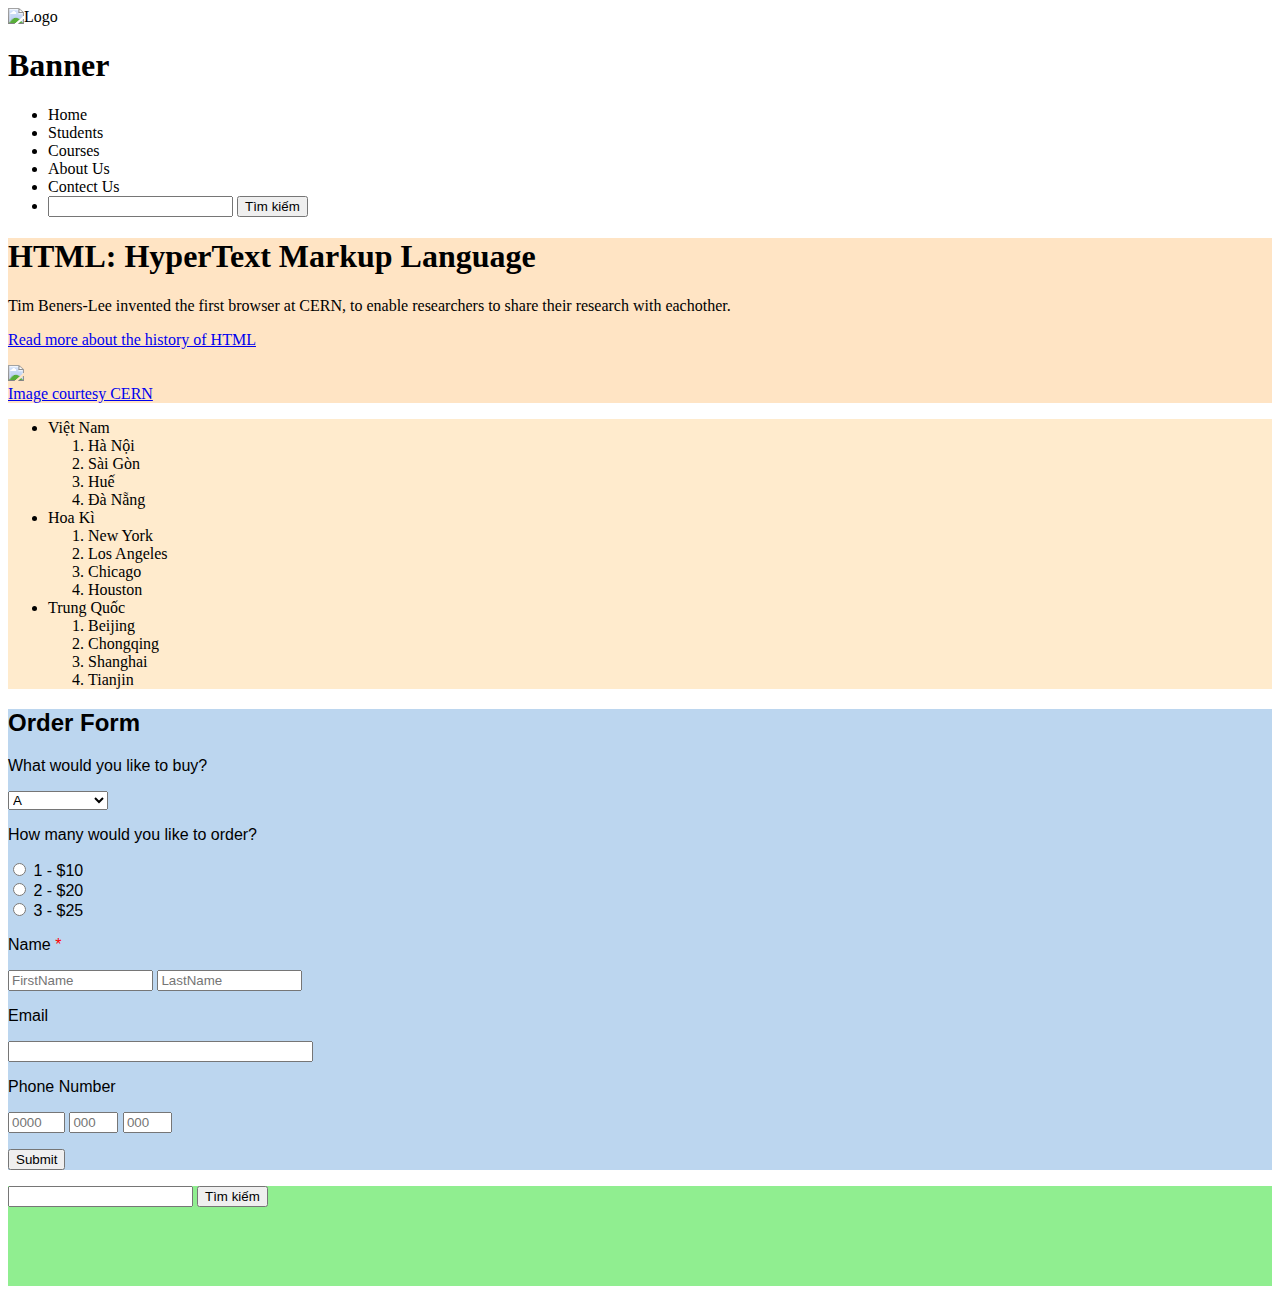
==== HTML/index.html @ 593bbfd2 "bo sung" ====
<!DOCTYPE html>
<html>

<head>
    <meta charset="UTF-8" />
    <meta name="viewport" content="width=device-width, initial-scale=1.0" />
    <title>SimpleForm.html</title>
    <link href="CSS/demo.css" rel="stylesheet" />
</head>

<!--Bài thực hành HTML-->

<body>
    <section class="container">
        <div class="logo">
            <img src="" alt="Logo"/>
        </div>
        <h1 class="banner">Banner</h1>
    </section>

    <nav>
        <ul class="menu left">
            <li>Home</li>
            <li>Students</li>
            <li>Courses</li>
            <li>About Us</li>
            <li>Contect Us</li>
            <li>
                <div class="right">
                    <input type="text" />
                    <input type="submit" value="Tìm kiếm" />
                </div>
            </li>
        </ul>
        
    </nav>

    <div style="background-color: bisque;">
        <h1>HTML: HyperText Markup Language</h1>
        <p>Tim Beners-Lee invented the first browser at CERN,
            to enable researchers to share their research with eachother.</p>
        <a target="blank" href="http://home.web.cern.ch/topics/birth-web">Read more about the history of HTML
            <p>
                <img src="https://www.kasandbox.org/programming-images/misc/tim-berners-lee-webpage.png" width="300">
                <br />Image courtesy CERN
            </p>
        </a>
    </div>

    <div style="background-color: blanchedalmond;">
        <ul>
            <li>Việt Nam
                <ol>
                    <li>Hà Nội</li>
                    <li>Sài Gòn</li>
                    <li>Huế</li>
                    <li>Đà Nẵng</li>
                </ol>
            </li>

            <li>Hoa Kì
                <ol>
                    <li>New York</li>
                    <li>Los Angeles</li>
                    <li>Chicago</li>
                    <li>Houston</li>
                </ol>
            </li>

            <li>Trung Quốc
                <ol>
                    <li>Beijing</li>
                    <li>Chongqing</li>
                    <li>Shanghai</li>
                    <li>Tianjin</li>
                </ol>
            </li>
        </ul>

    </div>

    <div
        style="background-color: #bcd6ef; font-family: 'Lucida Sans', 'Lucida Sans Regular', 'Lucida Grande', 'Lucida Sans Unicode', Geneva, Verdana, sans-serif;">
        <form method="get" action="SimpleForm.html">
            <h2>Order Form</h2>

            <p>What would you like to buy?</p>
            <select style="width: 100px;">
                <option value="1$">A</option>
                <option value="2$">B</option>
                <option value="3$">C</option>
            </select>

            <p>How many would you like to order?</p>
            <input type="radio" name="rd" /> 1 - $10 <br />
            <input type="radio" name="rd" /> 2 - $20 <br />
            <input type="radio" name="rd" /> 3 - $25 <br />

            <p>Name <span style="color: red">*</span> </p>
            <input type="text" name="firstname" placeholder="FirstName" size="15" />
            <input type="text" name="lastname" placeholder="LastName" size="15" />

            <p>Email</p>
            <input type="text" name="email" size="35" />

            <p>Phone Number</p>
            <input type="text" name="phone1" size="4" placeholder="0000" />
            <input type="text" name="phone2" size="3" placeholder="000" />
            <input type="text" name="phone3" size="3" placeholder="000" />

            <p><input type="button" name="btSubmit" value="Submit" /></p>
        </form>
    </div>

    <div style="background-color: lightgreen;height: 100px;">
        <form method="post" action="https://www.google.com.vn/search">
            <input type="text" />
            <input type="submit" value="Tìm kiếm" />
        </form>
    </div>

</body>

</html>
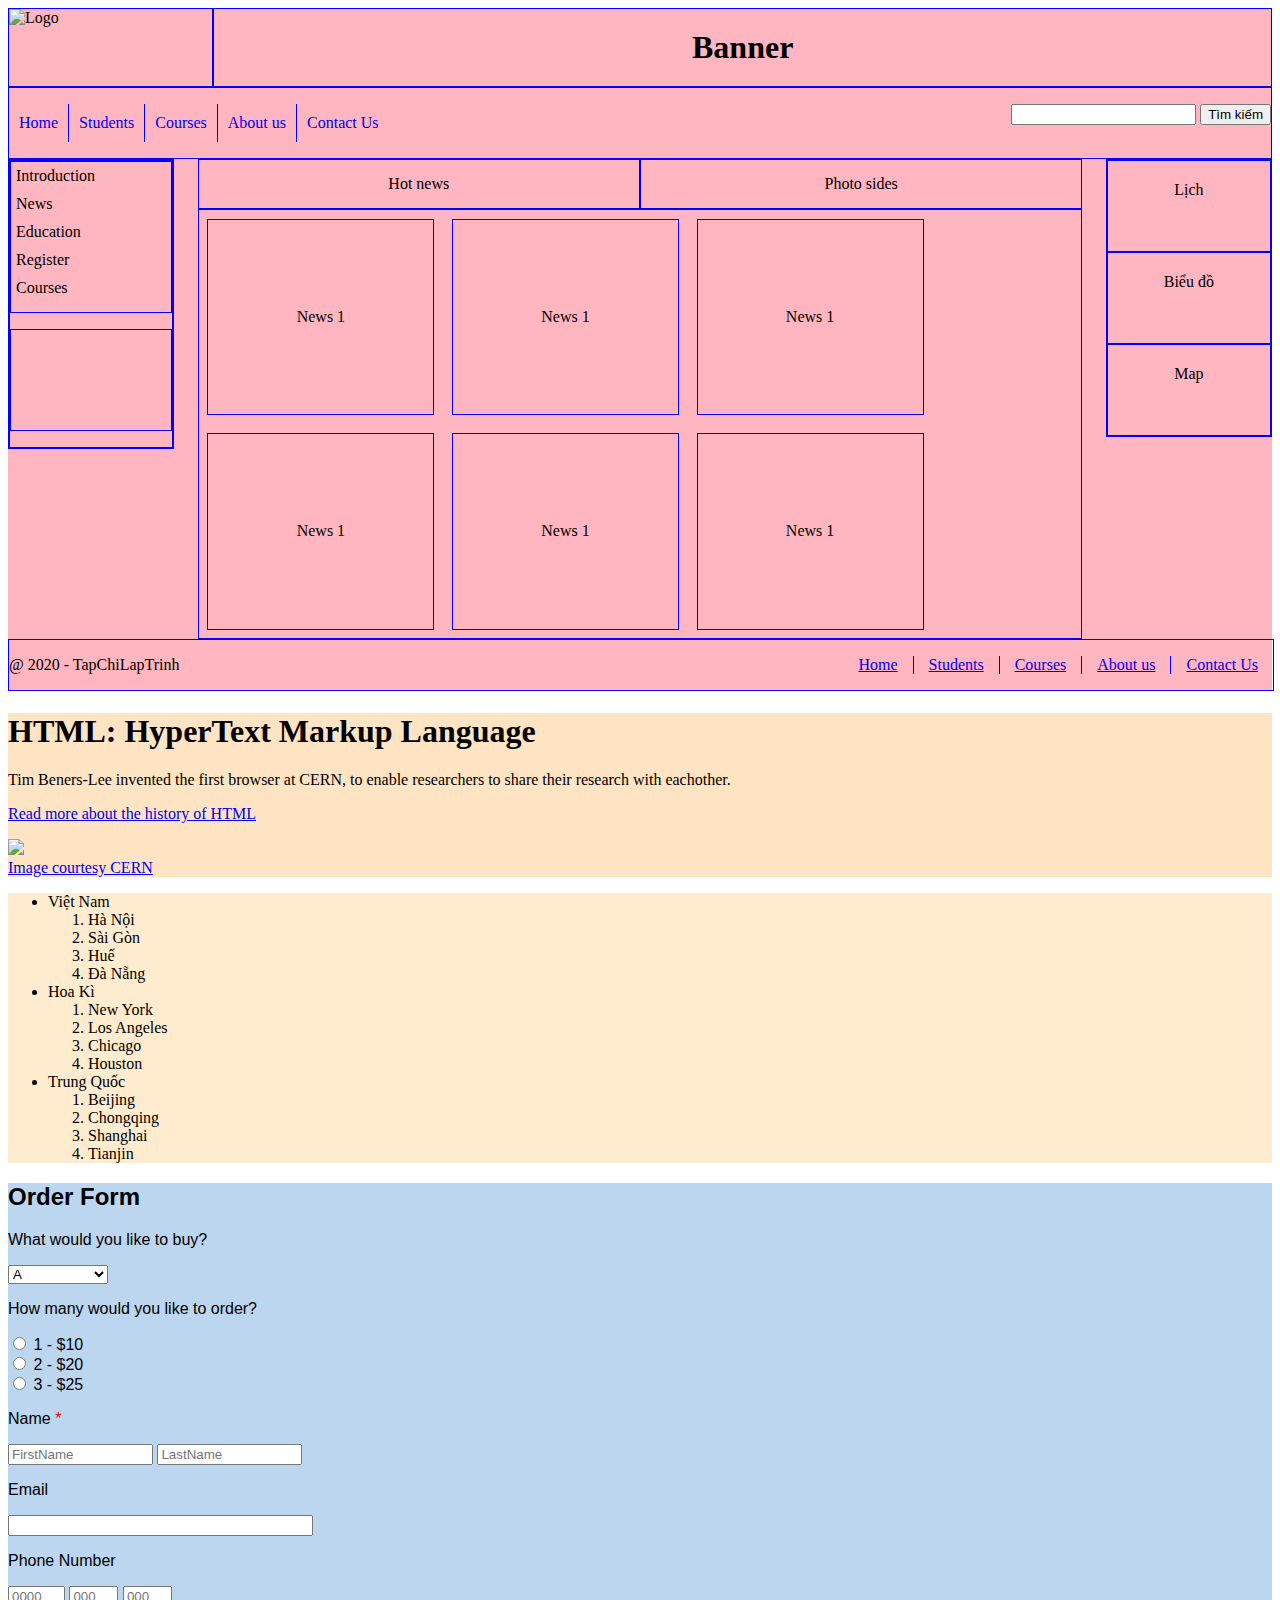
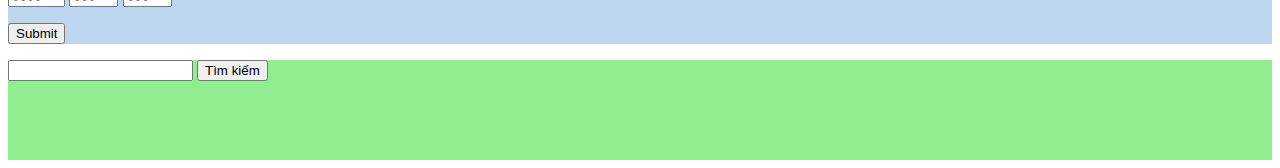
==== commit 2c98bdbb: "them bai lam" ====
--- a/HTML/index.html
+++ b/HTML/index.html
@@ -5,112 +5,164 @@
     <meta charset="UTF-8" />
     <meta name="viewport" content="width=device-width, initial-scale=1.0" />
     <title>SimpleForm.html</title>
-    <link href="CSS/demo.css" rel="stylesheet" />
+    <link href="../CSS/demo.css" rel="stylesheet" />
 </head>
 
 <!--Bài thực hành HTML-->
 
 <body>
-    <section class="container">
-        <div class="logo">
-            <img src="" alt="Logo"/>
-        </div>
-        <h1 class="banner">Banner</h1>
+    <section class="layout">
+        <header>
+            <div class="logo">
+                <img src="" alt="Logo" />
+            </div>
+            <h1 class="banner">Banner</h1>
+        </header>
+
+        <section class="nav">
+            <ul class="left">
+                <li><a href="#">Home</a></li>
+                <li><a href="#">Students</a></li>
+                <li><a href="#">Courses</a></li>
+                <li><a href="#">About us</a></li>
+                <li><a href="#">Contact Us</a></li>
+            </ul>
+            <ul class="right">
+                <li>
+                    <input type="text" />
+                    <input type="submit" value="Tìm kiếm" />
+                </li>
+            </ul>
+        </section>
+
+        <section class="information">
+            <div class="infor-left">
+                <div>
+                    <ul>
+                        <li>Introduction</li>
+                        <li>News</li>
+                        <li>Education</li>
+                        <li>Register</li>
+                        <li>Courses</li>
+                    </ul>
+                    <p></p>
+                </div>
+            </div>
+            <div class="infor-right">
+                <div>Lịch</div>
+                <div>Biểu đồ</div>
+                <div>Map</div>
+            </div>
+        </section>
+
+        <section class="photos">
+            <div class="photo">
+                <div>Hot news</div>
+                <div>Photo sides</div>
+            </div>
+            <div class="news">
+                <div class="new">News 1</div>
+                <div class="new">News 1</div>
+                <div class="new">News 1</div>
+                <div class="new">News 1</div>
+                <div class="new">News 1</div>
+                <div class="new">News 1</div>
+            </div>
+        </section>
+
+
+
+        <footer>
+            <p>&#64 2020 - TapChiLapTrinh</p>
+            <ul class="left">
+                <li><a href="#">Home</a></li>
+                <li><a href="#">Students</a></li>
+                <li><a href="#">Courses</a></li>
+                <li><a href="#">About us</a></li>
+                <li><a href="#">Contact Us</a></li>
+            </ul>
+        </footer>
     </section>
 
-    <nav>
-        <ul class="menu left">
-            <li>Home</li>
-            <li>Students</li>
-            <li>Courses</li>
-            <li>About Us</li>
-            <li>Contect Us</li>
-            <li>
-                <div class="right">
-                    <input type="text" />
-                    <input type="submit" value="Tìm kiếm" />
-                </div>
-            </li>
-        </ul>
-        
-    </nav>
-
-    <div style="background-color: bisque;">
+    <div class="html">
         <h1>HTML: HyperText Markup Language</h1>
         <p>Tim Beners-Lee invented the first browser at CERN,
             to enable researchers to share their research with eachother.</p>
         <a target="blank" href="http://home.web.cern.ch/topics/birth-web">Read more about the history of HTML
             <p>
-                <img src="https://www.kasandbox.org/programming-images/misc/tim-berners-lee-webpage.png" width="300">
+                <img src="https://www.kasandbox.org/programming-images/misc/tim-berners-lee-webpage.png" rel="Anh" />
                 <br />Image courtesy CERN
             </p>
         </a>
     </div>
 
-    <div style="background-color: blanchedalmond;">
-        <ul>
-            <li>Việt Nam
-                <ol>
-                    <li>Hà Nội</li>
-                    <li>Sài Gòn</li>
-                    <li>Huế</li>
-                    <li>Đà Nẵng</li>
-                </ol>
-            </li>
+    <section>
+        <div style="background-color: blanchedalmond;">
+            <ul>
+                <li>Việt Nam
+                    <ol>
+                        <li>Hà Nội</li>
+                        <li>Sài Gòn</li>
+                        <li>Huế</li>
+                        <li>Đà Nẵng</li>
+                    </ol>
+                </li>
 
-            <li>Hoa Kì
-                <ol>
-                    <li>New York</li>
-                    <li>Los Angeles</li>
-                    <li>Chicago</li>
-                    <li>Houston</li>
-                </ol>
-            </li>
+                <li>Hoa Kì
+                    <ol>
+                        <li>New York</li>
+                        <li>Los Angeles</li>
+                        <li>Chicago</li>
+                        <li>Houston</li>
+                    </ol>
+                </li>
 
-            <li>Trung Quốc
-                <ol>
-                    <li>Beijing</li>
-                    <li>Chongqing</li>
-                    <li>Shanghai</li>
-                    <li>Tianjin</li>
-                </ol>
-            </li>
-        </ul>
+                <li>Trung Quốc
+                    <ol>
+                        <li>Beijing</li>
+                        <li>Chongqing</li>
+                        <li>Shanghai</li>
+                        <li>Tianjin</li>
+                    </ol>
+                </li>
+            </ul>
+        </div>
+    </section>
 
-    </div>
+    <section>
+        <div
+            style="background-color: #bcd6ef; font-family: 'Lucida Sans', 'Lucida Sans Regular', 'Lucida Grande', 'Lucida Sans Unicode', Geneva, Verdana, sans-serif;">
+            <form method="get" action="SimpleForm.html">
+                <h2>Order Form</h2>
 
-    <div
-        style="background-color: #bcd6ef; font-family: 'Lucida Sans', 'Lucida Sans Regular', 'Lucida Grande', 'Lucida Sans Unicode', Geneva, Verdana, sans-serif;">
-        <form method="get" action="SimpleForm.html">
-            <h2>Order Form</h2>
+                <p>What would you like to buy?</p>
+                <select style="width: 100px;">
+                    <option value="1$">A</option>
+                    <option value="2$">B</option>
+                    <option value="3$">C</option>
+                </select>
 
-            <p>What would you like to buy?</p>
-            <select style="width: 100px;">
-                <option value="1$">A</option>
-                <option value="2$">B</option>
-                <option value="3$">C</option>
-            </select>
+                <p>How many would you like to order?</p>
+                <input type="radio" name="rd" /> 1 - $10 <br />
+                <input type="radio" name="rd" /> 2 - $20 <br />
+                <input type="radio" name="rd" /> 3 - $25 <br />
 
-            <p>How many would you like to order?</p>
-            <input type="radio" name="rd" /> 1 - $10 <br />
-            <input type="radio" name="rd" /> 2 - $20 <br />
-            <input type="radio" name="rd" /> 3 - $25 <br />
+                <p>Name <span style="color: red">*</span> </p>
+                <input type="text" name="firstname" placeholder="FirstName" size="15" />
+                <input type="text" name="lastname" placeholder="LastName" size="15" />
 
-            <p>Name <span style="color: red">*</span> </p>
-            <input type="text" name="firstname" placeholder="FirstName" size="15" />
-            <input type="text" name="lastname" placeholder="LastName" size="15" />
+                <p>Email</p>
+                <input type="text" name="email" size="35" />
 
-            <p>Email</p>
-            <input type="text" name="email" size="35" />
+                <p>Phone Number</p>
+                <input type="text" name="phone1" size="4" placeholder="0000" />
+                <input type="text" name="phone2" size="3" placeholder="000" />
+                <input type="text" name="phone3" size="3" placeholder="000" />
 
-            <p>Phone Number</p>
-            <input type="text" name="phone1" size="4" placeholder="0000" />
-            <input type="text" name="phone2" size="3" placeholder="000" />
-            <input type="text" name="phone3" size="3" placeholder="000" />
-
-            <p><input type="button" name="btSubmit" value="Submit" /></p>
-        </form>
-    </div>
+                <p><input type="button" name="btSubmit" value="Submit" /></p>
+            </form>
+        </div>
+    </section>
 
     <div style="background-color: lightgreen;height: 100px;">
         <form method="post" action="https://www.google.com.vn/search">
--- a/CSS/demo.css
+++ b/CSS/demo.css
@@ -0,0 +1,164 @@
+/*LAYOUT*/
+.layout {
+    background-color: lightpink;
+}
+
+/*CSS HEADER*/
+header {
+    display:flex;
+}
+
+div.logo {
+    border: 1px solid blue;
+    width: 20%;
+}
+
+img {
+    width: 100%;
+}
+
+h1.banner {
+    border: 1px solid blue;
+    display: block;
+    margin: 0;
+    width: 100%;
+    padding:20px;
+    text-align: center;
+}
+
+/*CSS NAV*/
+section.nav {
+    display:flex;
+    border: 1px solid blue;
+    margin:0;
+    padding:0;
+}
+
+section.nav > ul > li {
+    list-style-type: none;
+    
+}
+
+section.nav > ul > li > a {
+    text-decoration: none;
+    display: block;
+    padding: 10px;
+}
+
+ul.left{
+    display:flex;
+    text-align: center;
+    padding: 0;
+}
+
+ul.left > li {
+    border-right: 1px solid blue;
+    
+}
+
+ul.right {
+    margin-left: auto;
+}
+
+ul.left > li:last-child {
+    border-right:none;
+}
+
+/*CSS PHOTOS*/
+section.photos {
+    
+    width: 70%;
+    margin: 0 auto;
+}
+
+div.photo {
+    display: flex;
+}
+
+div.photo > div {
+    border: 1px solid blue;
+    width: 100%;
+    padding:15px;
+    text-align: center;
+}
+
+/*CSS NEWS*/
+div.news {
+    display: flex;
+    flex-wrap: wrap;
+    border: 1px solid blue;
+}
+
+div.new {
+    border: 1px solid blue;
+    padding: 10%;
+    margin:1%;
+}
+
+/*CSS FOOTER*/
+footer {
+    display:flex;
+    border: 1px solid blue;
+    width: 100%;
+}
+
+footer ul {
+    list-style-type: none;
+    margin-left:auto;
+    
+}
+
+footer > ul > li > a {
+    padding: 0 15px;
+    display:block;
+}
+
+/*CSS INFORMATION*/
+section.information > div {
+    border: 1px solid blue;
+}
+
+div.infor-left {
+    float:left;
+    width: 13%;
+    margin-right: auto;
+}
+
+div.infor-left > div {
+    border: 1px solid blue;
+}
+
+div.infor-left > div > ul {
+    border: 1px solid blue;
+    padding:0;
+    margin:0;
+    height: 150px;
+}
+
+div.infor-left > div > ul > li {
+    list-style-type: none;
+    padding:5px;
+}
+
+div.infor-left > div > p {
+    border: 1px solid blue;
+    height: 100px;
+}
+
+div.infor-right {
+    float: right;
+    width: 13%;
+    margin-left: auto;
+}
+
+div.infor-right > div {
+    border: 1px solid blue;
+    height: 50px;
+    text-align: center;
+    padding: 20px;
+}
+
+/*HTML*/
+.html {
+    background-color: bisque;
+}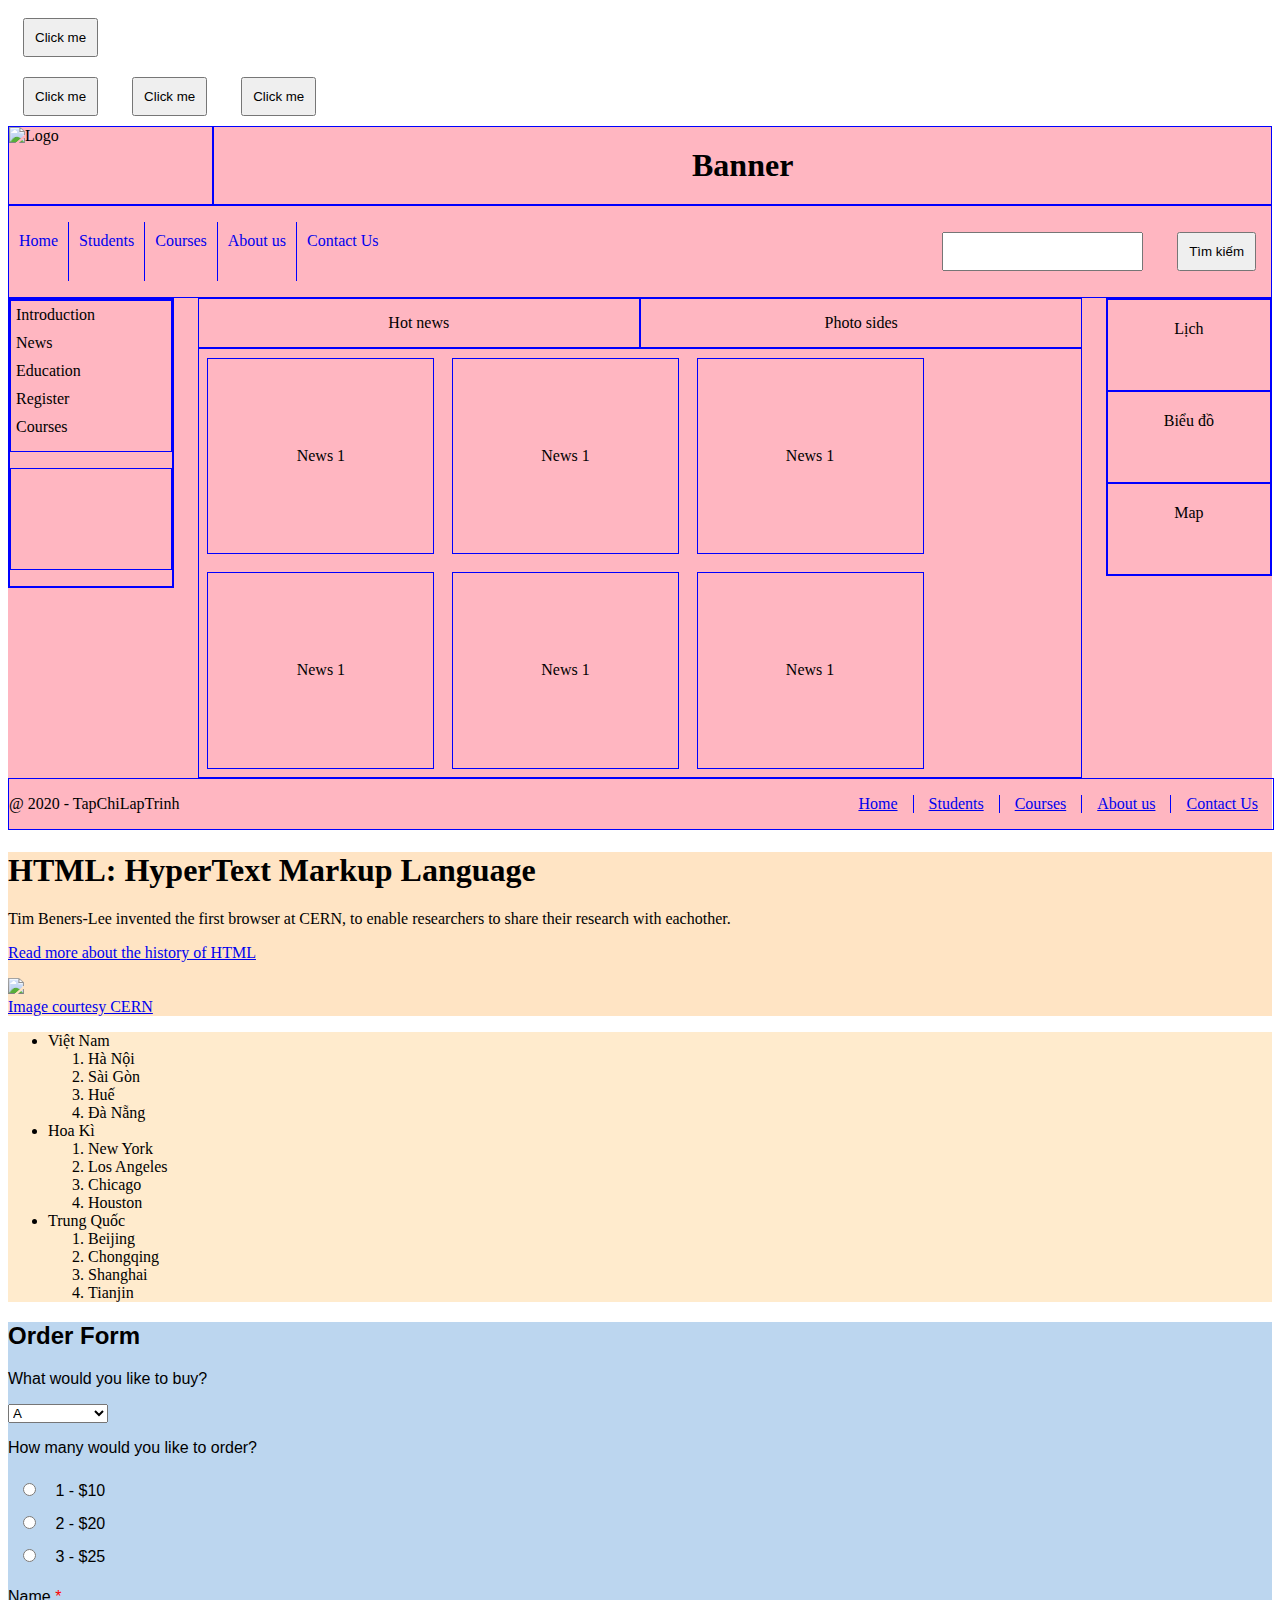
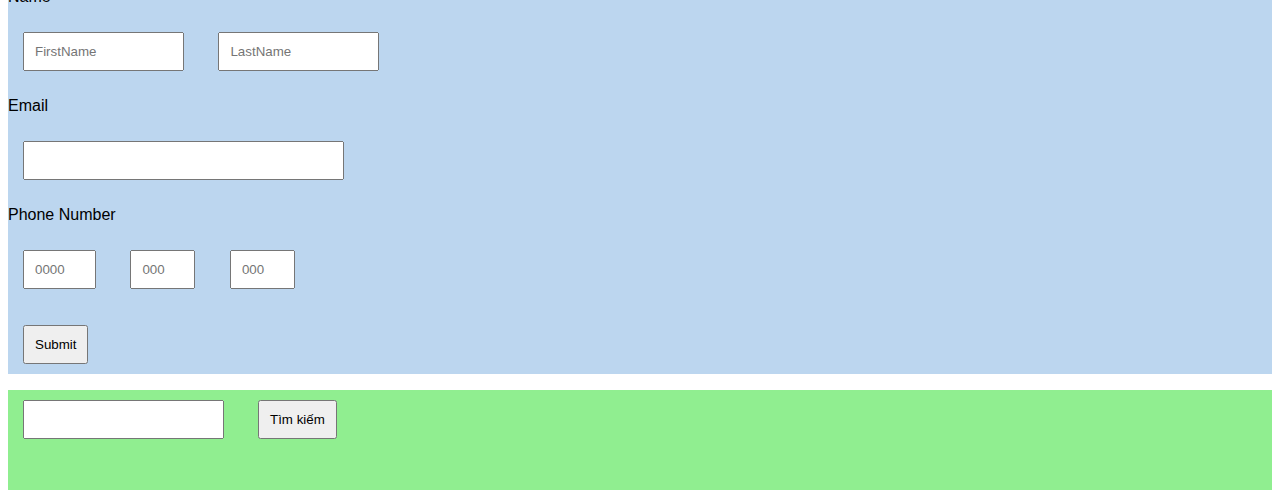
==== commit 1a00c390: "bai tap" ====
--- a/HTML/index.html
+++ b/HTML/index.html
@@ -6,11 +6,33 @@
     <meta name="viewport" content="width=device-width, initial-scale=1.0" />
     <title>SimpleForm.html</title>
     <link href="../CSS/demo.css" rel="stylesheet" />
+    <script src="../JS/demo.js"></script>
+    <script src="https://cdnjs.cloudflare.com/ajax/libs/jquery/3.7.1/jquery.min.js">
+    </script>
+    <script>
+        $(document).ready(function() {
+
+        });
+    </script>
 </head>
 
 <!--Bài thực hành HTML-->
 
 <body>
+    <div class="demojs">
+        <div>
+            <input type="button" value="Click me" onclick="showMess1()">
+            <div id="messDiv"></div>
+            <input type="button" value="Click me" onclick="showMess2()">
+            <input type="button" value="Click me" onclick="showMess3()">
+            <input type="button" value="Click me" onclick="showMess4()">
+        </div>
+    
+        <div>
+            
+        </div>
+    </div>
+
     <section class="layout">
         <header>
             <div class="logo">
@@ -96,7 +118,7 @@
         </a>
     </div>
 
-    <section>
+    <section class="list">
         <div style="background-color: blanchedalmond;">
             <ul>
                 <li>Việt Nam
@@ -129,7 +151,7 @@
         </div>
     </section>
 
-    <section>
+    <section class="form">
         <div
             style="background-color: #bcd6ef; font-family: 'Lucida Sans', 'Lucida Sans Regular', 'Lucida Grande', 'Lucida Sans Unicode', Geneva, Verdana, sans-serif;">
             <form method="get" action="SimpleForm.html">
--- a/CSS/demo.css
+++ b/CSS/demo.css
@@ -161,4 +161,9 @@
 /*HTML*/
 .html {
     background-color: bisque;
+}
+
+input {
+    margin: 10px 15px;
+    padding:10px;
 }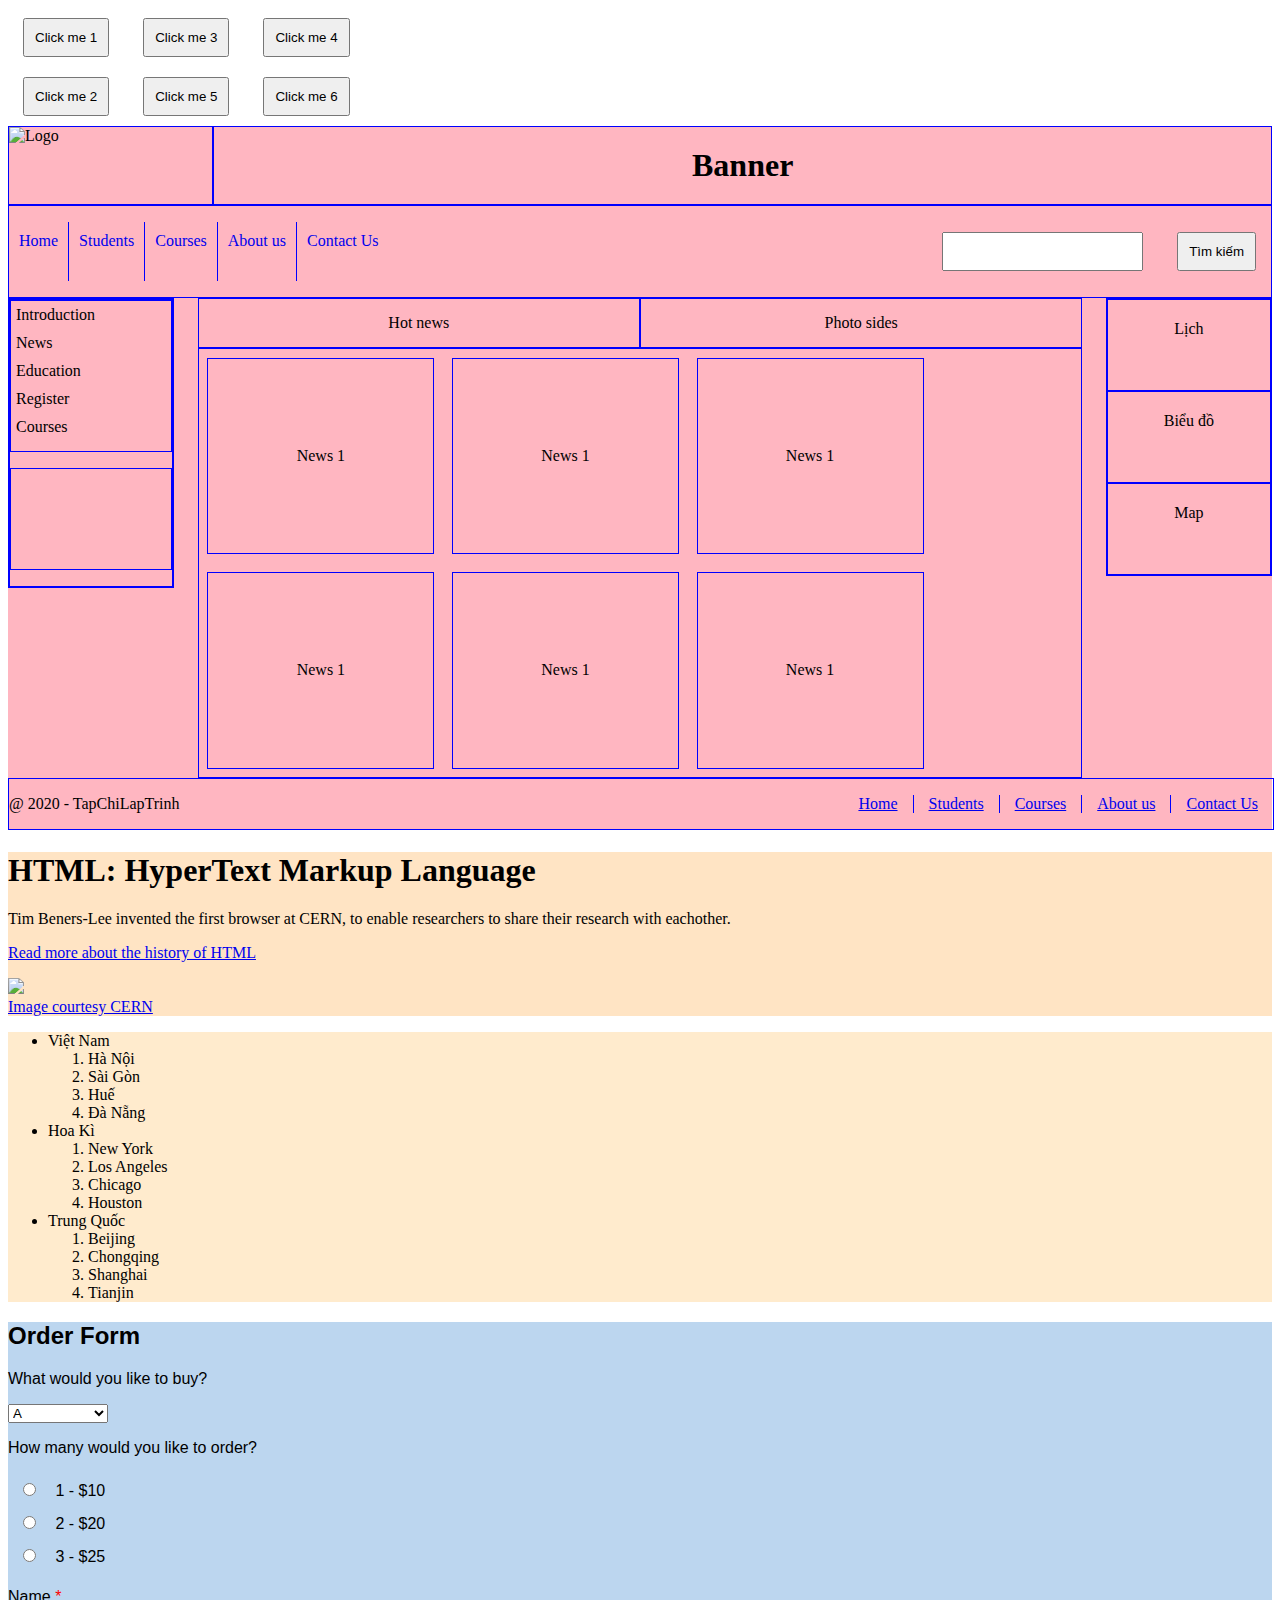
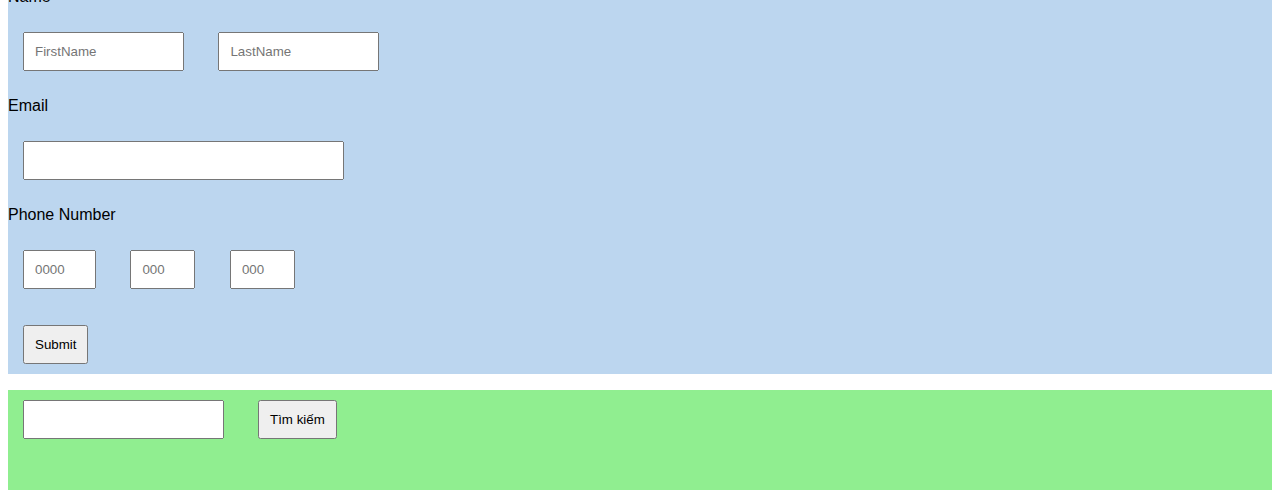
==== commit 48025b10: "bo sung" ====
--- a/HTML/index.html
+++ b/HTML/index.html
@@ -10,7 +10,23 @@
     <script src="https://cdnjs.cloudflare.com/ajax/libs/jquery/3.7.1/jquery.min.js">
     </script>
     <script>
-        $(document).ready(function() {
+        function showMess1() {
+            alert('Xin chào!')
+        }
+
+        function showMess2() {
+            document.getElementById('messDiv').innerHTML = "Xin chào!"
+        }
+
+        function showMess3() {
+            document.write('Xin chào!')
+        }
+
+        function showMess4() {
+            console.log('Xin chào!')
+        }
+        
+        $(document).ready(function () {
 
         });
     </script>
@@ -20,17 +36,13 @@
 
 <body>
     <div class="demojs">
-        <div>
-            <input type="button" value="Click me" onclick="showMess1()">
-            <div id="messDiv"></div>
-            <input type="button" value="Click me" onclick="showMess2()">
-            <input type="button" value="Click me" onclick="showMess3()">
-            <input type="button" value="Click me" onclick="showMess4()">
-        </div>
-    
-        <div>
-            
-        </div>
+        <input type="button" value="Click me 1" onclick="showMess1()">
+        <input type="button" value="Click me 3" onclick="showMess3()">
+        <input type="button" value="Click me 4" onclick="showMess4()">
+        <div id="messDiv"></div>
+        <input type="button" value="Click me 2" onclick="showMess2()">
+        <input type="button" value="Click me 5" onclick="showMess5()">
+        <input type="button" value="Click me 6" onclick="alert('Xin chào!')">
     </div>
 
     <section class="layout">
